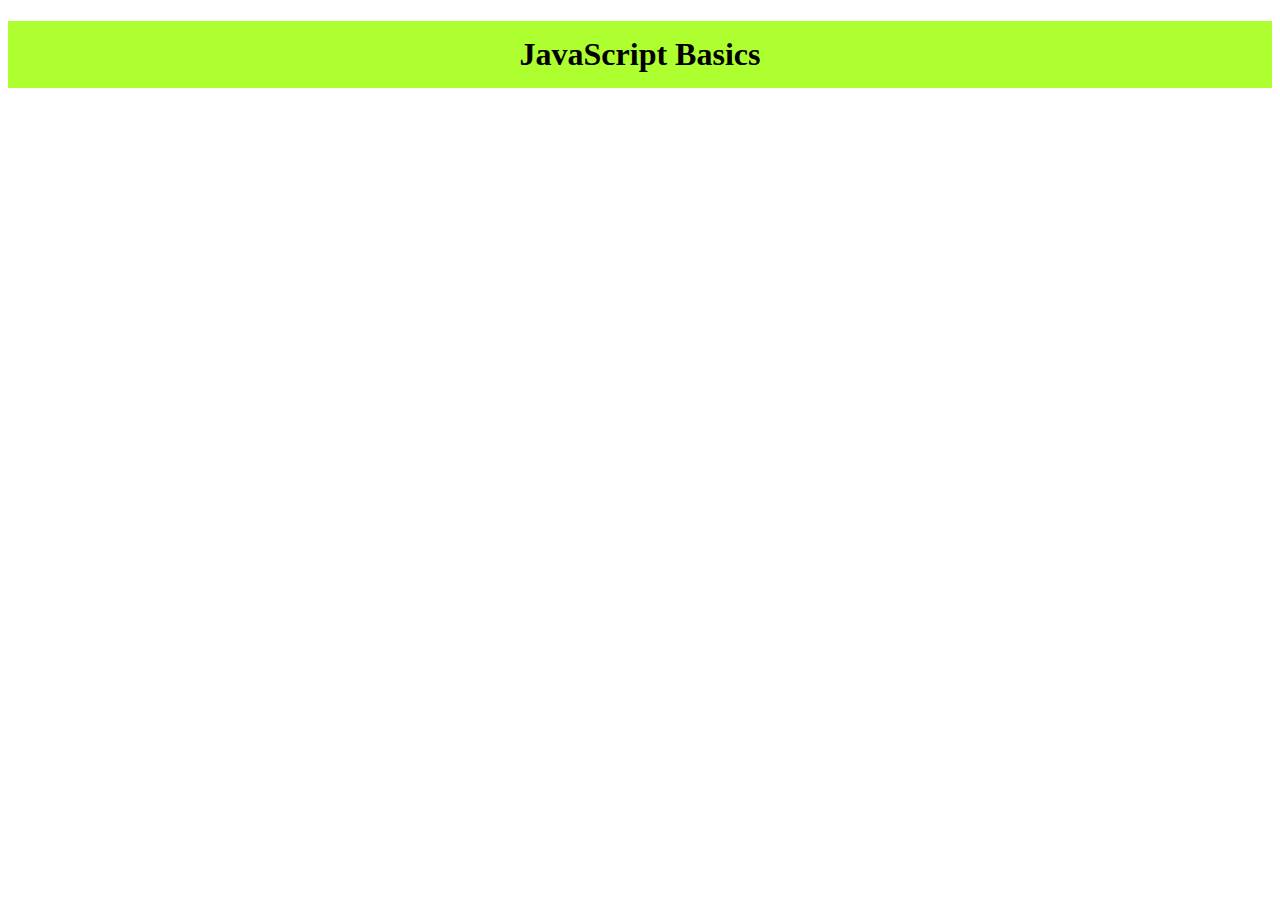
==== index.html @ 41568019 "first commit" ====
<!DOCTYPE html>
<html>
<head>
    <title>My Page</title>
    <link rel="stylesheet" type="text/css" href="style.css">
    <!-- <script src="javascript.js"></script> -->    <!--using js from other page (external js)-->

</head>
<body>
<h1>JavaScript Basics</h1>

<!-- simple alert using js in html file itself (internal js),here i'm using internal js for learning basics.
<script>
    alert("Hello Ragul");
</script>
-->

<script>
    var n1 = 10;            //variables
    var n2 = 10;
    var name = "Ragul";
    var char = 'r';
    var H1 = "CAPITAL";
    var h1 = "small";

    //alert(name);             //alerts
    //alert(n1+n2);
    //alert(h1);
    //alert(H1);
    //alert(no1);
    //alert(char);


    //styles of variables        //variables
    //partial case
    var MyName = "Ragul";
    //camel case
    var myName = "Ragul";
    //underscore
    var my_name = "Ragul";


    var names = ["ragul","elon","shiva"];       //arrays
    //alert(names);
    //alert(names[2]);
    var nums =[1,3,2,4,5,'r',"ragul",''];
    nums.push("hello"); //adding element
    //alert(nums);
    //alert(nums.length);
    //alert(nums.sort());
    //alert(nums.reverse());

    //console.log("hello");
    console.log("for loop")
    for(var i=0;i<=5;i++){                      //Loops
         console.log(i);                     
    }

    console.log("while loop");
    var i=0;
    while(i<5){
        console.log(i);
        i++;
    }

    console.log("foreach loop");
    var num = [1,3,2,4,5];
    num.forEach(function(numfun){
        console.log(numfun)
    });


    console.log("if condition");                //conditions
    if(i==5){
        console.log(i);
    }

    if(i==="hello"){
        console.log("hi");
        //data types must be similar in both sides
    }
    else{
        console.log("false");
    }


    var color;                                 //switch cases
    //color = "red";
    switch(color){
        case"red":console.log("i like red");
        break;
        case"orange":console.log("i like orange");
        break;
        default:console.log("im blind");
        //default:alert("im blind");
    }


    var person = {                            //objects literals
        fname : "Ragul",
        lname : "Sid",
        age : 19,
        friends : ["narain","vaithi"],
        address : {                          //embedded objects
            street : "south street",
            city : "Nagercoil",
            state : "TamilNadu"
        }
    }
    console.log(person.fname+" "+person.lname);
    //console.log(person.lname);
    console.log(person.address.state);
    console.log(person.friends[0]);
    console.log(person.friends[1]);

    var animal = new Object()              //objects
    animal.name1 = "tiger";                //object constructors
    animal.type1 = "Killing animal";
    animal.color1 = "orange";
    console.log(animal.type1);

    function animal1(name2,type2,color2){      //function with objects
        this.name2 = name2;
        this.type2 = type2;
        this.color2 = color2;
    }

    var tiger1 = new animal1("tiger","killing animal","orange");
    var rabbit1 = new animal1("rabbit","veg animal","white");

    console.log(rabbit1);
    console.log(rabbit1.color2);

</script>
</body>
</html>
---- style.css ----
h1{
    text-align: center;
    background-color: greenyellow;
    color: black;
    padding: 15px;
}
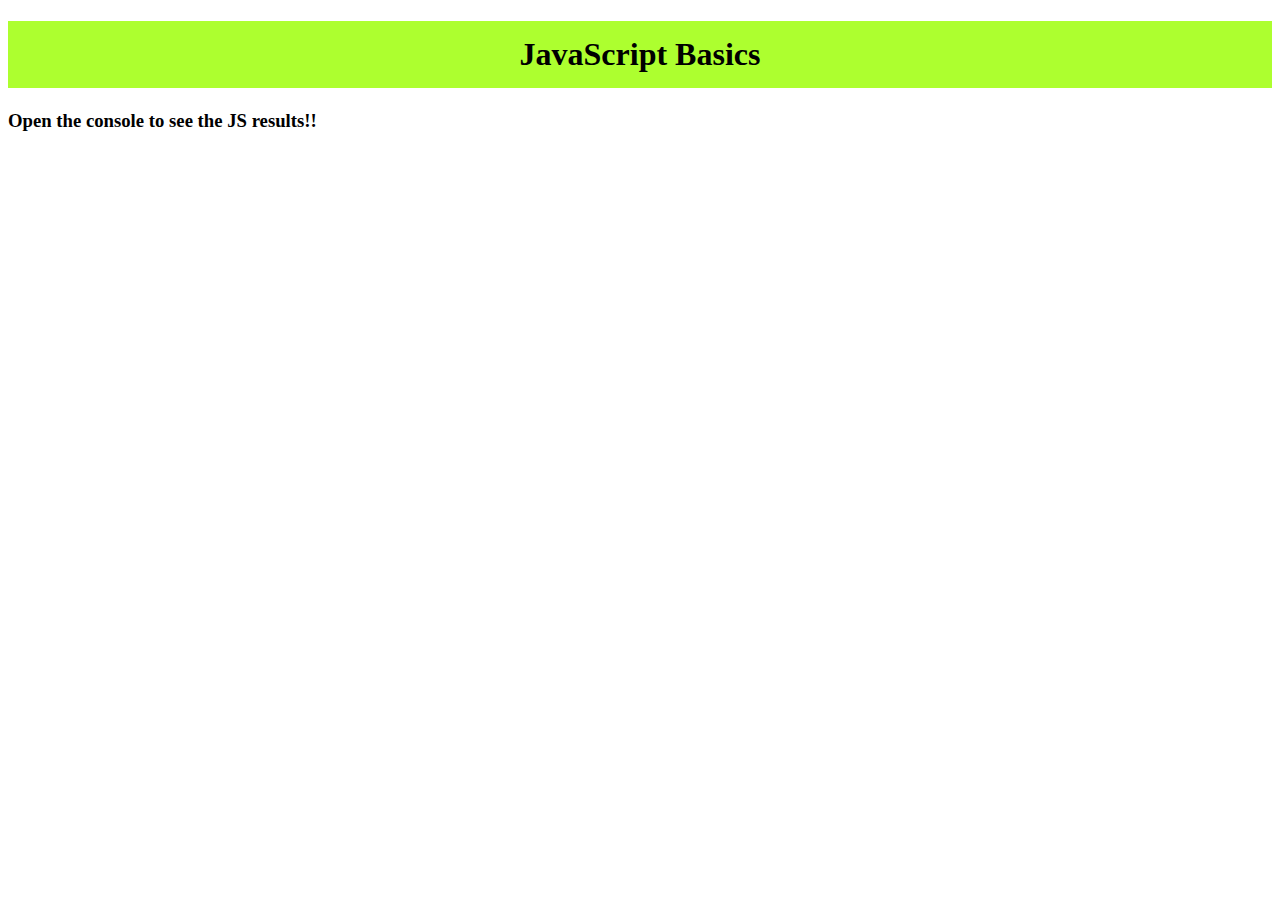
==== commit 6cb40418: "Oops concepts added" ====
--- a/index.html
+++ b/index.html
@@ -4,10 +4,10 @@
     <title>My Page</title>
     <link rel="stylesheet" type="text/css" href="style.css">
     <!-- <script src="javascript.js"></script> -->    <!--using js from other page (external js)-->
-
 </head>
 <body>
 <h1>JavaScript Basics</h1>
+<h3>Open the console to see the JS results!! </h3>
 
 <!-- simple alert using js in html file itself (internal js),here i'm using internal js for learning basics.
 <script>
@@ -131,6 +131,37 @@
     console.log(rabbit1);
     console.log(rabbit1.color2);
 
+    //functions
+    function sum(a, b){
+        return a+b;
+    }
+    //arrow functions
+    //we have to create the variable here
+    let sum1 = (a, b) => a+b
+    let sum2 = (a, b) => {
+        return a+b
+    }
+
+    //using json files
+    // ` for converting json string into javascript objects
+    // we can do anything with this converted js objects of json strings
+    let companies =
+    `[
+     {
+        "name":"Ragul",
+        "Age ":20,
+        "Degree": "BE",
+        "isProgrammer": true
+     },
+     {
+        "name":"Musk",
+        "Age ":40,
+        "Degree": "BE",
+        "isProgrammer": true
+     }
+    ]`
+
+    console.log(JSON.parse(companies))
 </script>
 </body>
 </html>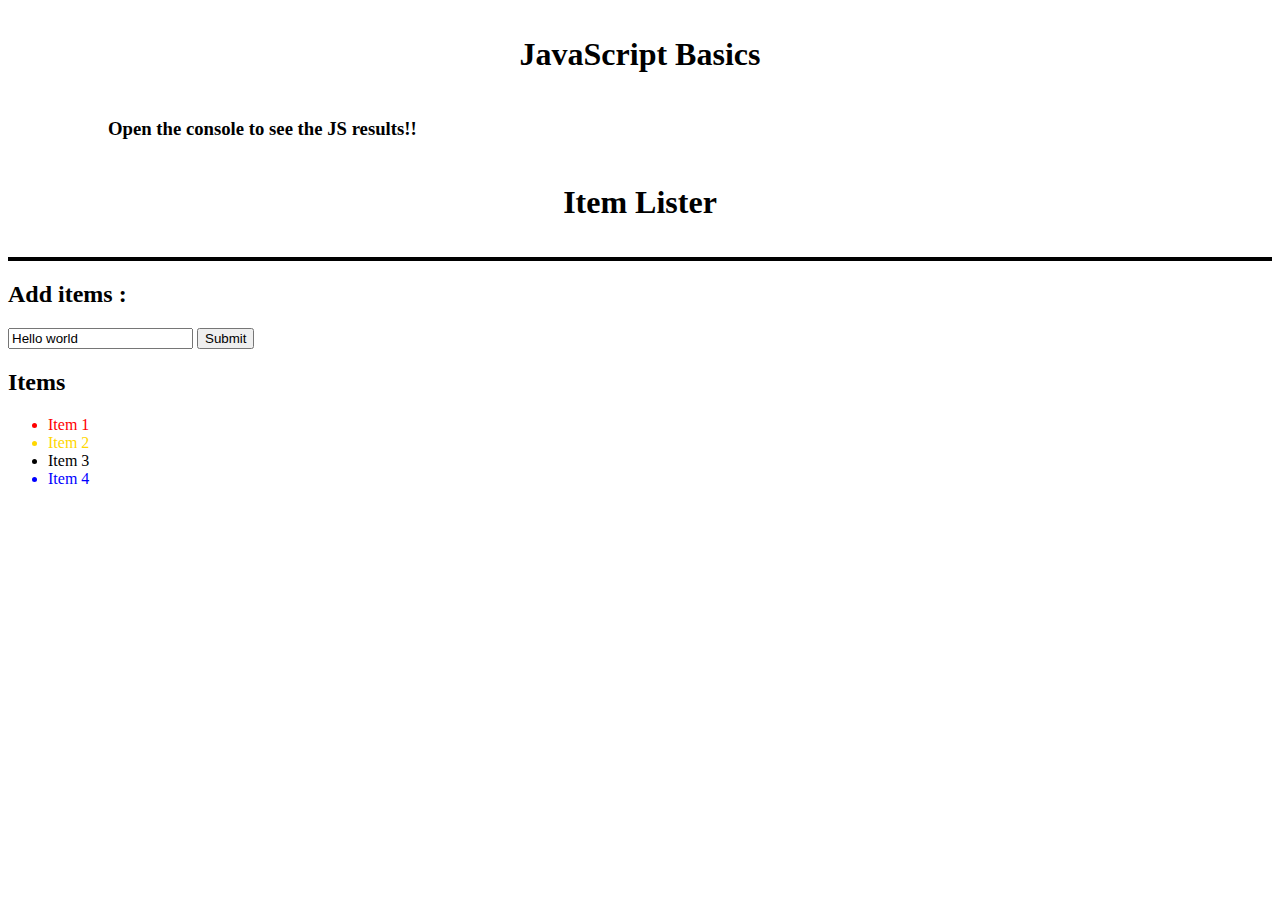
==== commit 8c061334: "Dom manipulations" ====
--- a/index.html
+++ b/index.html
@@ -2,166 +2,40 @@
 <html>
 <head>
     <title>My Page</title>
-    <link rel="stylesheet" type="text/css" href="style.css">
-    <!-- <script src="javascript.js"></script> -->    <!--using js from other page (external js)-->
+    <link rel="stylesheet" type="text/css" href="./css/style.css">
+    <script defer src="./Js/Dom.js"></script>  <!--defer helps to load js at last after html rendering.-->
+    <script src="./Js/javascript.js"></script>   <!--using js from other page (external js)-->
+    <link
+      rel="stylesheet"
+      href="https://maxcdn.bootstrapcdn.com/bootstrap/4.0.0-beta/css/bootstrap.min.css"
+      integrity="sha384-/Y6pD6FV/Vv2HJnA6t+vslU6fwYXjCFtcEpHbNJ0lyAFsXTsjBbfaDjzALeQsN6M"
+      crossorigin="anonymous"
+    />
 </head>
 <body>
-<h1>JavaScript Basics</h1>
+<h1>JavaScript Basics</h1> 
 <h3>Open the console to see the JS results!! </h3>
 
-<!-- simple alert using js in html file itself (internal js),here i'm using internal js for learning basics.
-<script>
-    alert("Hello Ragul");
-</script>
--->
-
-<script>
-    var n1 = 10;            //variables
-    var n2 = 10;
-    var name = "Ragul";
-    var char = 'r';
-    var H1 = "CAPITAL";
-    var h1 = "small";
-
-    //alert(name);             //alerts
-    //alert(n1+n2);
-    //alert(h1);
-    //alert(H1);
-    //alert(no1);
-    //alert(char);
-
-
-    //styles of variables        //variables
-    //partial case
-    var MyName = "Ragul";
-    //camel case
-    var myName = "Ragul";
-    //underscore
-    var my_name = "Ragul";
-
-
-    var names = ["ragul","elon","shiva"];       //arrays
-    //alert(names);
-    //alert(names[2]);
-    var nums =[1,3,2,4,5,'r',"ragul",''];
-    nums.push("hello"); //adding element
-    //alert(nums);
-    //alert(nums.length);
-    //alert(nums.sort());
-    //alert(nums.reverse());
-
-    //console.log("hello");
-    console.log("for loop")
-    for(var i=0;i<=5;i++){                      //Loops
-         console.log(i);                     
-    }
-
-    console.log("while loop");
-    var i=0;
-    while(i<5){
-        console.log(i);
-        i++;
-    }
-
-    console.log("foreach loop");
-    var num = [1,3,2,4,5];
-    num.forEach(function(numfun){
-        console.log(numfun)
-    });
-
-
-    console.log("if condition");                //conditions
-    if(i==5){
-        console.log(i);
-    }
-
-    if(i==="hello"){
-        console.log("hi");
-        //data types must be similar in both sides
-    }
-    else{
-        console.log("false");
-    }
-
-
-    var color;                                 //switch cases
-    //color = "red";
-    switch(color){
-        case"red":console.log("i like red");
-        break;
-        case"orange":console.log("i like orange");
-        break;
-        default:console.log("im blind");
-        //default:alert("im blind");
-    }
-
-
-    var person = {                            //objects literals
-        fname : "Ragul",
-        lname : "Sid",
-        age : 19,
-        friends : ["narain","vaithi"],
-        address : {                          //embedded objects
-            street : "south street",
-            city : "Nagercoil",
-            state : "TamilNadu"
-        }
-    }
-    console.log(person.fname+" "+person.lname);
-    //console.log(person.lname);
-    console.log(person.address.state);
-    console.log(person.friends[0]);
-    console.log(person.friends[1]);
-
-    var animal = new Object()              //objects
-    animal.name1 = "tiger";                //object constructors
-    animal.type1 = "Killing animal";
-    animal.color1 = "orange";
-    console.log(animal.type1);
-
-    function animal1(name2,type2,color2){      //function with objects
-        this.name2 = name2;
-        this.type2 = type2;
-        this.color2 = color2;
-    }
-
-    var tiger1 = new animal1("tiger","killing animal","orange");
-    var rabbit1 = new animal1("rabbit","veg animal","white");
-
-    console.log(rabbit1);
-    console.log(rabbit1.color2);
-
-    //functions
-    function sum(a, b){
-        return a+b;
-    }
-    //arrow functions
-    //we have to create the variable here
-    let sum1 = (a, b) => a+b
-    let sum2 = (a, b) => {
-        return a+b
-    }
-
-    //using json files
-    // ` for converting json string into javascript objects
-    // we can do anything with this converted js objects of json strings
-    let companies =
-    `[
-     {
-        "name":"Ragul",
-        "Age ":20,
-        "Degree": "BE",
-        "isProgrammer": true
-     },
-     {
-        "name":"Musk",
-        "Age ":40,
-        "Degree": "BE",
-        "isProgrammer": true
-     }
-    ]`
-
-    console.log(JSON.parse(companies))
-</script>
+<header id="main-header" class="bg-success text-white p-4 mb-3">
+    <div class="container">
+      <h1 id="header-title">Item Lister <span style="display:none">123</span></h1>
+    </div>
+  </header>
+  <div class="container">
+   <div id="main" class="card card-body">
+    <h2 class="title">Add Items</h2>
+    <form class="form-inline mb-3">
+      <input type="text" class="form-control mr-2">
+      <input type="submit" class="btn btn-dark" value="Submit">
+    </form>
+    <h2 class="title">Items</h2>
+    <ul id="items" class="list-group">
+      <li class="list-group-item">Item 1</li>
+      <li class="list-group-item">Item 2</li>
+      <li class="list-group-item">Item 3</li>
+      <li class="list-group-item">Item 4</li>
+    </ul>
+  </div>
+</div>
 </body>
 </html>--- a/css/style.css
+++ b/css/style.css
@@ -0,0 +1,10 @@
+h1{
+    text-align: center;
+    color: black;
+    padding: 15px;
+}
+
+h3{
+    text-indent: 100px;
+    line-height: 2;
+}
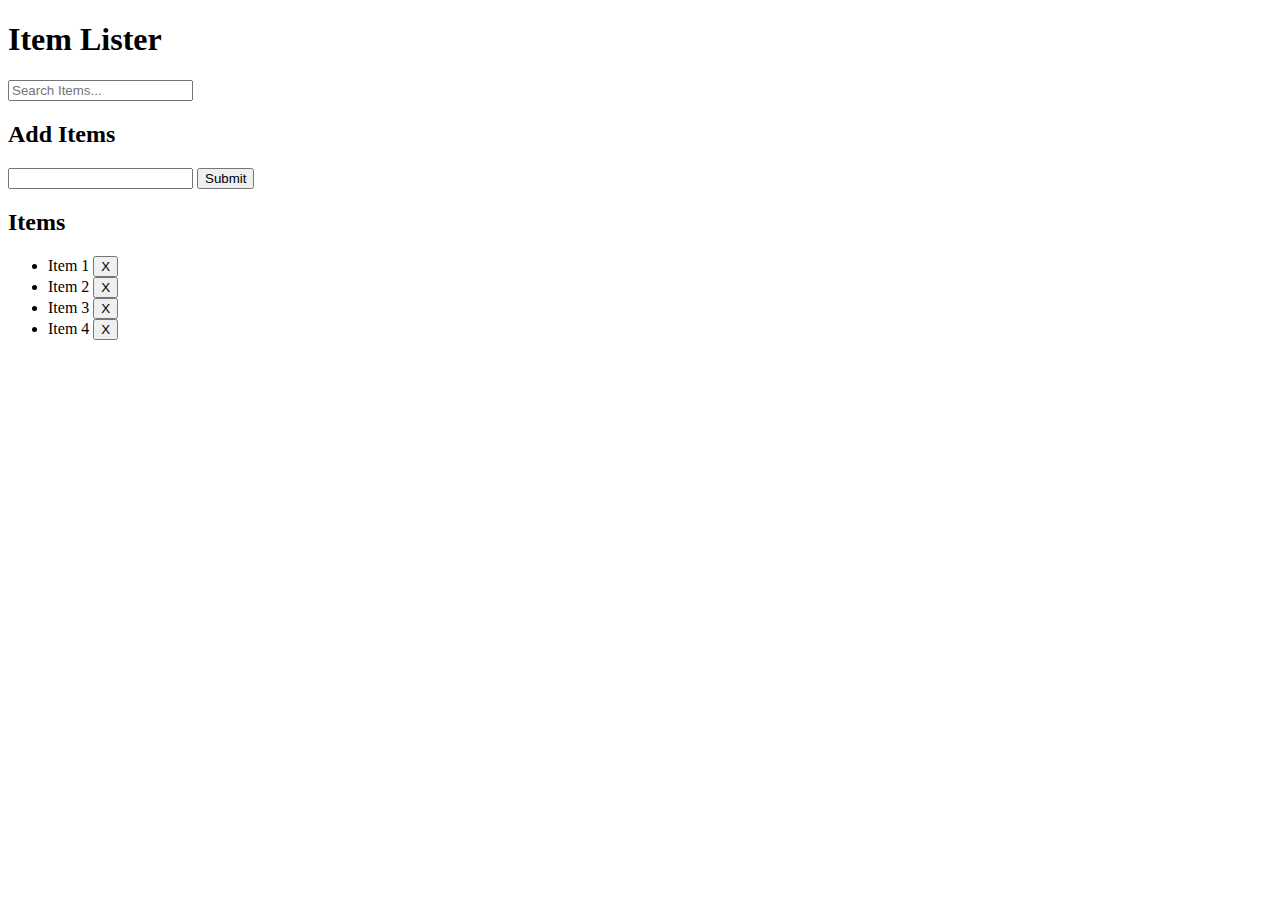
==== commit c4de6384: "Final Commit" ====
--- a/index.html
+++ b/index.html
@@ -1,10 +1,10 @@
-<!DOCTYPE html>
+<!--<!DOCTYPE html>
 <html>
 <head>
     <title>My Page</title>
     <link rel="stylesheet" type="text/css" href="./css/style.css">
     <script defer src="./Js/Dom.js"></script>  <!--defer helps to load js at last after html rendering.-->
-    <script src="./Js/javascript.js"></script>   <!--using js from other page (external js)-->
+    <!-- <script src="./Js/javascript.js"></script>   <!--using js from other page (external js)
     <link
       rel="stylesheet"
       href="https://maxcdn.bootstrapcdn.com/bootstrap/4.0.0-beta/css/bootstrap.min.css"
@@ -18,7 +18,15 @@
 
 <header id="main-header" class="bg-success text-white p-4 mb-3">
     <div class="container">
-      <h1 id="header-title">Item Lister <span style="display:none">123</span></h1>
+      <div class="row">
+        <div class="col-md-6">
+        <h1 id="header-title">Item Lister <span style="display:none">123</span></h1>
+        </div>
+        <div class="col-md-6 align-self-center">
+          <input type="text" class="form-control"
+            id="filter" placeholder="Search Items...">
+        </div>
+      </div>
     </div>
   </header>
   <div class="container">
@@ -26,6 +34,11 @@
     <h2 class="title">Add Items</h2>
     <form class="form-inline mb-3">
       <input type="text" class="form-control mr-2">
+      <select class="form-control mr-2">
+        <option value="1">1</option>
+        <option value="2">2</option>
+        <option value="3">3</option>
+      </select>
       <input type="submit" class="btn btn-dark" value="Submit">
     </form>
     <h2 class="title">Items</h2>
@@ -35,7 +48,60 @@
       <li class="list-group-item">Item 3</li>
       <li class="list-group-item">Item 4</li>
     </ul>
+    <div id="output"></div>
+    <br>
+    <button class="btn btn-dark btn-block" id="button">Click here</button>
+    <!-- <div id="box" style="width: 400px;height: 200px;
+    background: white;">hello</div> 
   </div>
 </div>
 </body>
+</html-->
+
+<!DOCTYPE html>
+<html lang="en">
+  <head>
+    <title>JS Dom Basics</title>
+    <meta charset="UTF-8" />
+    <meta name="viewport" content="width=device-width, initial-scale=1.0" />
+    <meta http-equiv="X-UA-Compatible" content="ie=edge" />
+    <link
+      rel="stylesheet"
+      href="https://maxcdn.bootstrapcdn.com/bootstrap/4.0.0-beta/css/bootstrap.min.css"
+      integrity="sha384-/Y6pD6FV/Vv2HJnA6t+vslU6fwYXjCFtcEpHbNJ0lyAFsXTsjBbfaDjzALeQsN6M"
+      crossorigin="anonymous"
+    />
+    <title>Document</title>
+  </head>
+  <body>
+    <header id="main-header" class="bg-success text-white p-4 mb-3">
+      <div class="container">
+        <div class="row">
+          <div class="col-md-6">
+              <h1 id="header-title">Item Lister</h1>
+          </div>
+          <div class="col-md-6 align-self-center">
+              <input type="text" class="form-control" id="filter" placeholder="Search Items...">
+          </div>
+        </div>
+      </div>
+    </header>
+    <div class="container">
+     <div id="main" class="card card-body">
+      <h2 class="title">Add Items</h2>
+      <form id="addForm" class="form-inline mb-3">
+        <input type="text" class="form-control mr-2" id="item">
+        <input type="submit" class="btn btn-dark" value="Submit">
+      </form>
+      <h2 class="title">Items</h2>
+      <ul id="items" class="list-group">
+        <li class="list-group-item">Item 1 <button class="btn btn-danger btn-sm float-right delete">X</button></li>
+        <li class="list-group-item">Item 2 <button class="btn btn-danger btn-sm float-right delete">X</button></li>
+        <li class="list-group-item">Item 3 <button class="btn btn-danger btn-sm float-right delete">X</button></li>
+        <li class="list-group-item">Item 4 <button class="btn btn-danger btn-sm float-right delete">X</button></li>
+      </ul>
+     </div>
+    </div>
+    <script src="/Js/final.js"></script>
+  </body>
 </html>